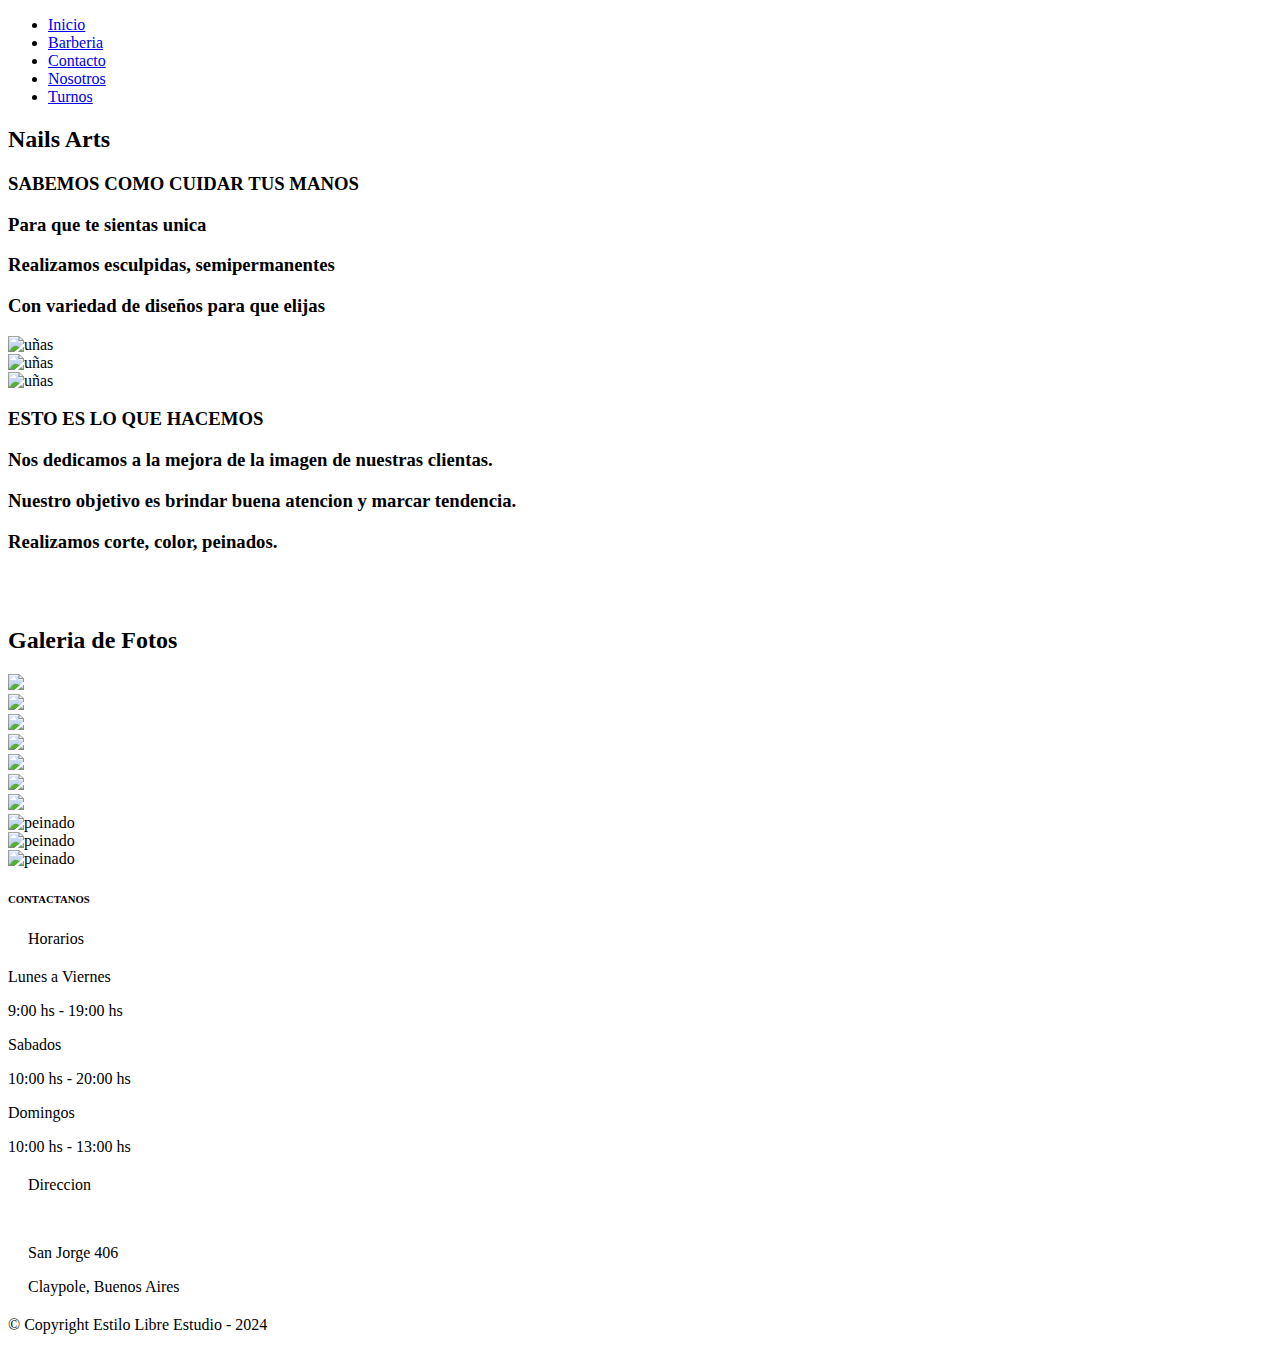
==== Estilo_libre.html @ 77e2a26f "Add files via upload" ====
<!DOCTYPE html>
<html lang="es">
<head>
    <meta charset="UTF-8">
    <meta name="viewport" content="width=device-width, initial-scale=1.0">
    <link rel="stylesheet" href="./css/style_menu.css">
   
    <link rel="estilo_libre icon" href="./img/favicon.ico" type="image/x-icon">
    <link rel="preconnect" href="https://fonts.googleapis.com">
    <link rel="preconnect" href="https://fonts.gstatic.com" crossorigin>
    <link href="https://fonts.googleapis.com/css2?family=Nunito&display=swap" rel="stylesheet">
    <script src="https://kit.fontawesome.com/f7fb471b65.js" crossorigin="anonymous"></script>
    <link rel="stylesheet" href="https://cdnjs.cloudflare.com/ajax/libs/animate.css/4.1.1/animate.min.css">
    <link rel="stylesheet" href="fontello.css">  
    <title>ESTILO LIBRE ESTUDIO</title>
    
</head>
<body>
    <header>
        <!--  -->
            <div class="barra">
                <div class="line">
                </div>
                <div class="line">
                </div>
                <div class="line">
                </div>
            </div>

        
        <nav class="nav-bar">
            <ul>
                <li>
                    <a href="#" class="active">Inicio</a>
                </li>
                <li>
                    <a href="#" class="active">Barberia</a>
                </li>
                <li>
                    <a href="#" class="active">Contacto</a>
                </li>
                <li>
                    <a href="#" class="active">Nosotros</a>
                </li>
                <li>
                    <a href="#" class="active">Turnos</a>
                </li>
            </ul>
        </nav>
    </header>
    <main>
        
        <!-- GALERIA DE FOTOS -->
        <section id="galeria" >
           
            <div class="contenedor">
                <h2 class="galeriah2">
                   Nails Arts
                </h2>
                
                
               <div class="galeria">
                    <h3 class="text">
                    SABEMOS COMO CUIDAR TUS MANOS
                    <p>Para que te sientas unica</p>
                    <p>Realizamos esculpidas, semipermanentes</p>
                    <p>Con variedad de diseños para que elijas</p>     
                     </h3>
                    <div class="fotos">   
                        <img src="./img/galeria/uña.png" class="imagen" alt="uñas">
                    </div>
                    <div class="fotos">
                        <img src="./img/galeria/uña1.png" class="imagen" alt="uñas">
                    </div>   
                    <div class="fotos">
                        <img src="./img/galeria/uña2.png" class="imagen" alt="uñas">
                    </div>     

                    <div class="galeria">     
                        <h3 class="texto3" >
                            ESTO ES LO QUE HACEMOS
                 
                            <p>Nos dedicamos a la mejora de la imagen de nuestras clientas.</p>
                             <p>Nuestro objetivo es brindar buena atencion y marcar tendencia.</p>
                            <p>Realizamos corte, color, peinados.</p>
                        </h3>
                        <br>
                        <br>
                       
                        <h2 class="galeriah2">
                            Galeria de Fotos
                        </h2>
                                                      
                        
                        <div class="fotos">
                            <img src="./img/galeria/foto1.png" class="imagen">
                        </div>   
                                           
                       <div class="fotos">
                            <img src="./img/galeria/foto2.png" class="imagen">
                        </div>     
                                          
                        <div class="fotos">
                     
                         <img src="./img/galeria/foto3.png" class="imagen">
                        </div>  
                        
                                           
                        <div class="fotos">
                       
                         <img src="./img/galeria//foto4.png" class="imagen">
                        </div>
                                           
                        <div class="fotos">
                        
                         <img src="./img/galeria/foto5.png" class="imagen">
                        </div>
                                   
                        <div class="fotos">
                      
                            <img src="./img/galeria/foto6.png"   class="imagen">
                         </div>
                    
                        <div class="fotos">
                            <img src="./img/galeria/foto7.png" class="imagen">
                        </div>
                        <div class="fotos">
                            <img src="./img/galeria/foto8.png"  alt="peinado" class="imagen">
                        </div>
                        <div class="fotos">
                            <img src="./img/galeria/foto9.png" alt="peinado" class="imagen">
                        </div>
                        <div class="fotos">
                            <img src="./img/galeria/foto10.png" alt="peinado" class="imagen">
                        </div>
                        
                    </div>
                    
                    
                </div>
            </div>
            
        </section>
        
    </main>  
   <a href="http://api.whatsapp.com/send?phone=+5491140363989" class="btn-wsp" target="_blank">
    <i class="grve-text-black fab fa-whatsapp"></i>
   </a>
   

    <footer class="footer">
		
        <div class="footer-icons">
            <h6 class="text-footer">
                CONTACTANOS
            </h6>
            <a href="https://www.facebook.com/profile.php?    id=100087392505693" target="_blank"  aria-label="facebook" style="background-color: blue; color: white;">
             <i class="grve-text-black fab fa-facebook-f"></i>
            
            </a>
            <a href="https://www.instagram.com/estilo.libre.estudio/" target="_blank" aria-label="instagram" style="background-color: red; color: white;">
            <i class="grve-text-black fab fa-instagram"></i>    
            
            </a>
            <a href="https://www.tiktok.com/@estilo.libre.estudio" target="_blank" aria-label="tiktok" style="background-color: black; color: white;">
            <i class="grve-text-black fab fa-tiktok"></i> 
                
            </a>
            <a href="http://api.whatsapp.com/send?phone=+5491140363989" target="_blank" aria-label="whatsapp" style="background-color: green; color: white;">

                <i class="grve-text-black fab fa-whatsapp"></i>
            </a>
            
        </div>
		
        <div style="margin: 20px;">
           <p>Horarios</p>
        </div>
            
            <div class="horario">
            
                <div>
                    <p>Lunes a Viernes</p>
                    <p>9:00 hs - 19:00 hs</p>
                </div>
                <div>              
                    <p>Sabados</p>
                    <p>10:00 hs - 20:00 hs</p>
                </div>
                <div>
                    <p>Domingos</p>
                    <p>10:00 hs - 13:00 hs</p>
                </div>
               
            
            </div>
                       
           
        <div>
            <div style="margin: 20px;">
                <p>Direccion</p>
                <br>
                <p>San Jorge 406</p>
                <p>Claypole, Buenos Aires</p>
            </div>
            <p class="copyright">&copy Copyright Estilo Libre Estudio - 2024</p>
        </div>
	</footer>
    <script src="./js/menu.js"></script>
</body>
</html>
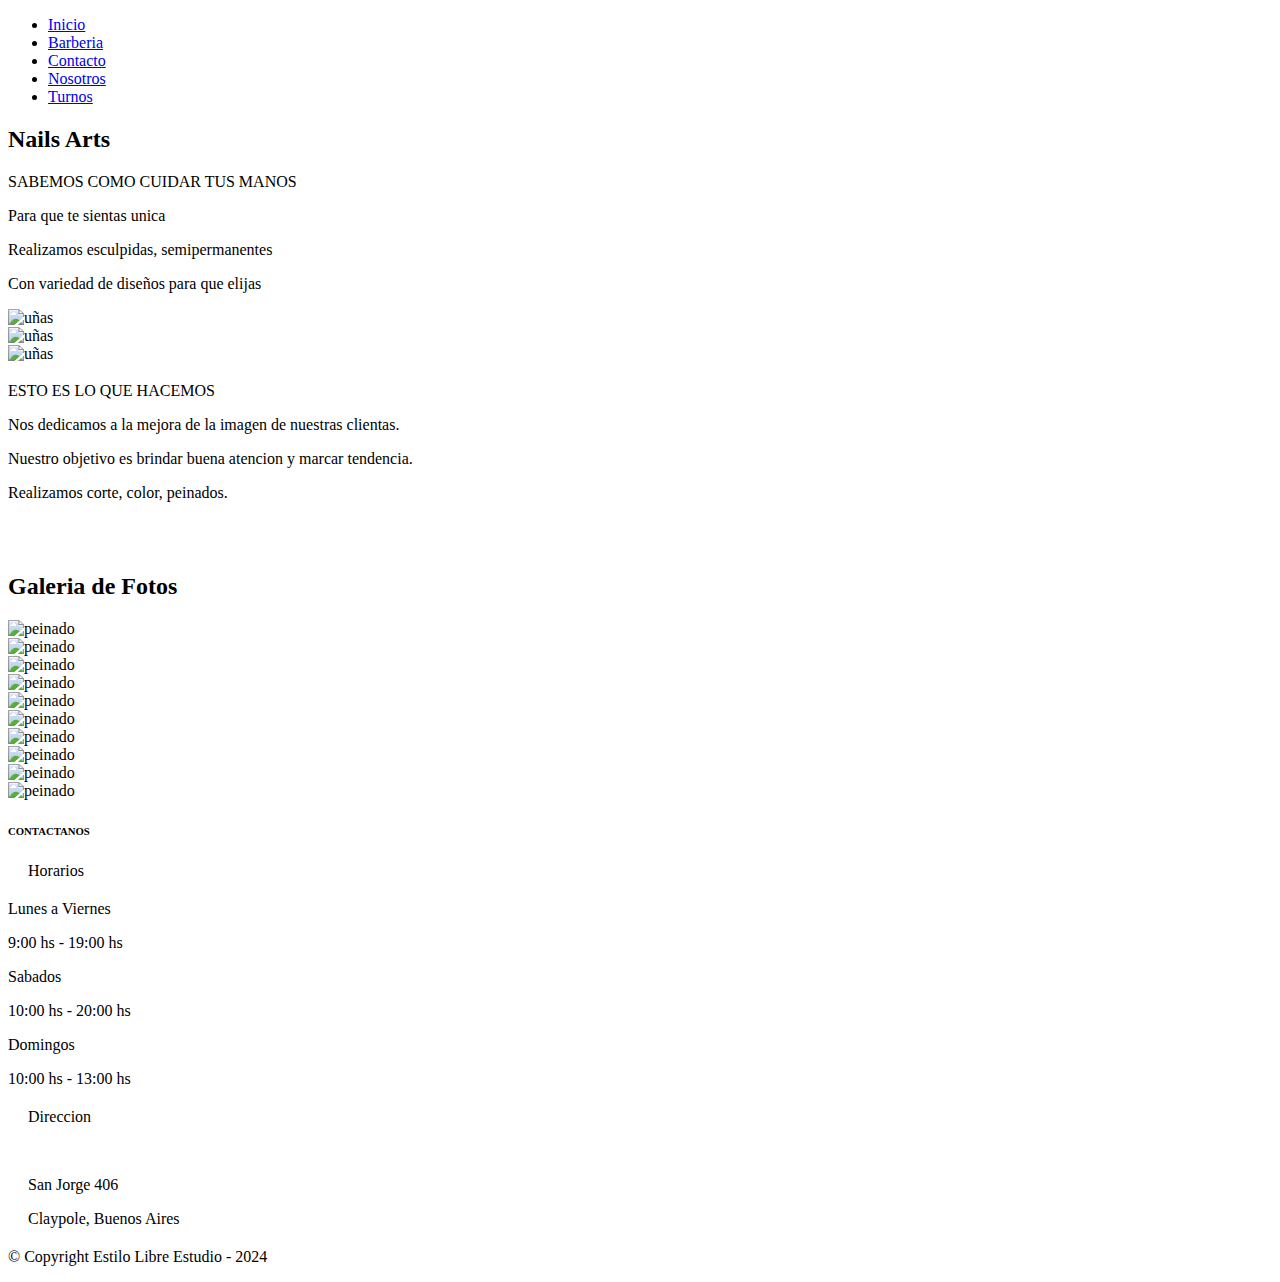
==== commit d6a98d84: "Update Estilo_libre.html" ====
--- a/Estilo_libre.html
+++ b/Estilo_libre.html
@@ -60,12 +60,12 @@
                 
                 
                <div class="galeria">
-                    <h3 class="text">
+                    <h3 class="text">  </h3>
                     SABEMOS COMO CUIDAR TUS MANOS
                     <p>Para que te sientas unica</p>
                     <p>Realizamos esculpidas, semipermanentes</p>
                     <p>Con variedad de diseños para que elijas</p>     
-                     </h3>
+                    
                     <div class="fotos">   
                         <img src="./img/galeria/uña.png" class="imagen" alt="uñas">
                     </div>
@@ -77,13 +77,13 @@
                     </div>     
 
                     <div class="galeria">     
-                        <h3 class="texto3" >
+                        <h3 class="texto3" > </h3>
                             ESTO ES LO QUE HACEMOS
                  
                             <p>Nos dedicamos a la mejora de la imagen de nuestras clientas.</p>
                              <p>Nuestro objetivo es brindar buena atencion y marcar tendencia.</p>
                             <p>Realizamos corte, color, peinados.</p>
-                        </h3>
+                        
                         <br>
                         <br>
                        
@@ -93,45 +93,45 @@
                                                       
                         
                         <div class="fotos">
-                            <img src="./img/galeria/foto1.png" class="imagen">
+                            <img src="./img/galeria/foto1.png" class="imagen" alt="peinado">
                         </div>   
                                            
                        <div class="fotos">
-                            <img src="./img/galeria/foto2.png" class="imagen">
+                            <img src="./img/galeria/foto2.png" class="imagen" alt="peinado">
                         </div>     
                                           
                         <div class="fotos">
                      
-                         <img src="./img/galeria/foto3.png" class="imagen">
+                         <img src="./img/galeria/foto3.png" class="imagen" alt="peinado">
                         </div>  
                         
                                            
                         <div class="fotos">
                        
-                         <img src="./img/galeria//foto4.png" class="imagen">
+                         <img src="./img/galeria//foto4.png" class="imagen" alt="peinado">
                         </div>
                                            
                         <div class="fotos">
                         
-                         <img src="./img/galeria/foto5.png" class="imagen">
+                         <img src="./img/galeria/foto5.png" class="imagen" alt="peinado">
                         </div>
                                    
                         <div class="fotos">
                       
-                            <img src="./img/galeria/foto6.png"   class="imagen">
+                            <img src="./img/galeria/foto6.png"   class="imagen" alt="peinado">
                          </div>
                     
                         <div class="fotos">
-                            <img src="./img/galeria/foto7.png" class="imagen">
-                        </div>
-                        <div class="fotos">
-                            <img src="./img/galeria/foto8.png"  alt="peinado" class="imagen">
-                        </div>
-                        <div class="fotos">
-                            <img src="./img/galeria/foto9.png" alt="peinado" class="imagen">
-                        </div>
-                        <div class="fotos">
-                            <img src="./img/galeria/foto10.png" alt="peinado" class="imagen">
+                            <img src="./img/galeria/foto7.png" class="imagen" alt="peinado">
+                        </div>
+                        <div class="fotos">
+                            <img src="./img/galeria/foto8.png"  alt="peinado" class="imagen" alt="peinado">
+                        </div>
+                        <div class="fotos">
+                            <img src="./img/galeria/foto9.png" alt="peinado" class="imagen" alt="peinado">
+                        </div>
+                        <div class="fotos">
+                            <img src="./img/galeria/foto10.png" alt="peinado" class="imagen" alt="peinado">
                         </div>
                         
                     </div>
@@ -154,7 +154,7 @@
             <h6 class="text-footer">
                 CONTACTANOS
             </h6>
-            <a href="https://www.facebook.com/profile.php?    id=100087392505693" target="_blank"  aria-label="facebook" style="background-color: blue; color: white;">
+            <a href="https://www.facebook.com/people/EstiloLibreestudio/100087392505693/?%20%20%20%20id=100087392505693" target="_blank"  aria-label="facebook" style="background-color: blue; color: white;">
              <i class="grve-text-black fab fa-facebook-f"></i>
             
             </a>
@@ -203,9 +203,9 @@
                 <p>San Jorge 406</p>
                 <p>Claypole, Buenos Aires</p>
             </div>
-            <p class="copyright">&copy Copyright Estilo Libre Estudio - 2024</p>
+            <p class="copyright">&copy; Copyright Estilo Libre Estudio - 2024</p>
         </div>
 	</footer>
     <script src="./js/menu.js"></script>
 </body>
-</html>+</html>
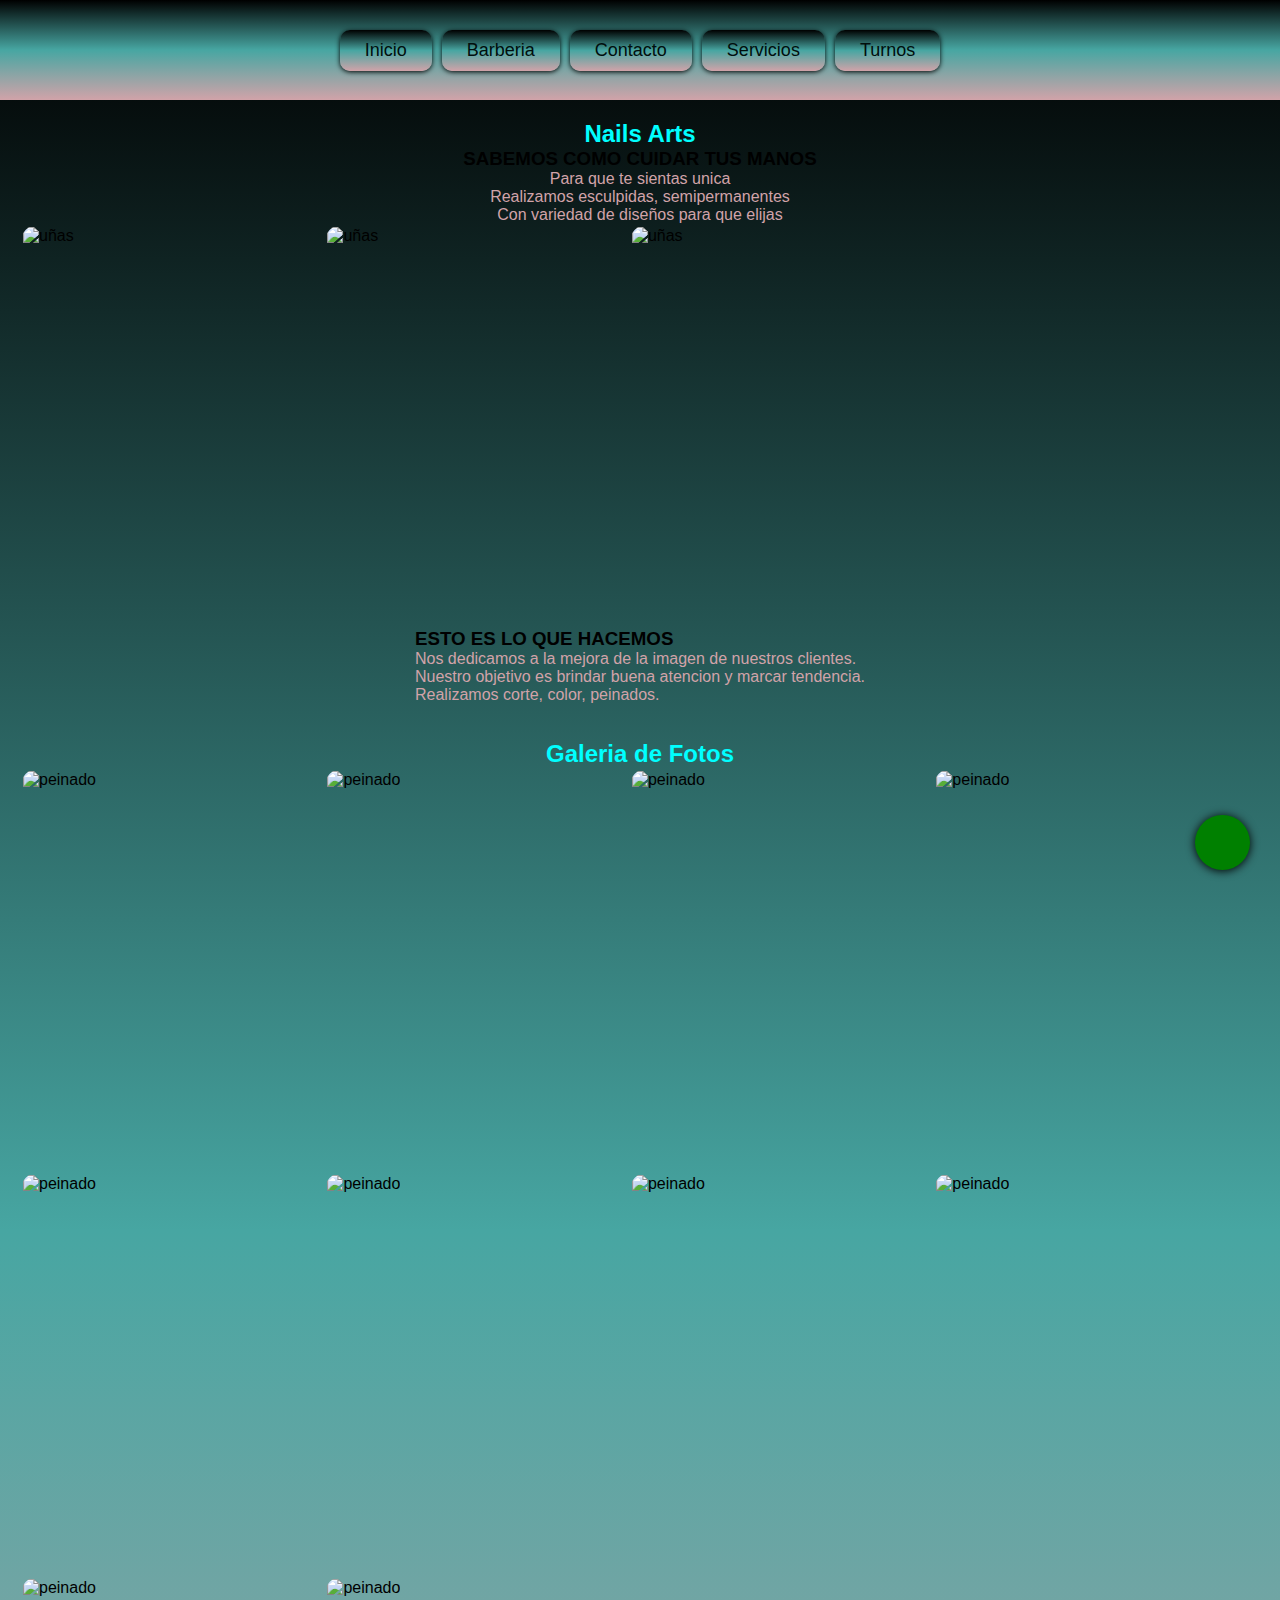
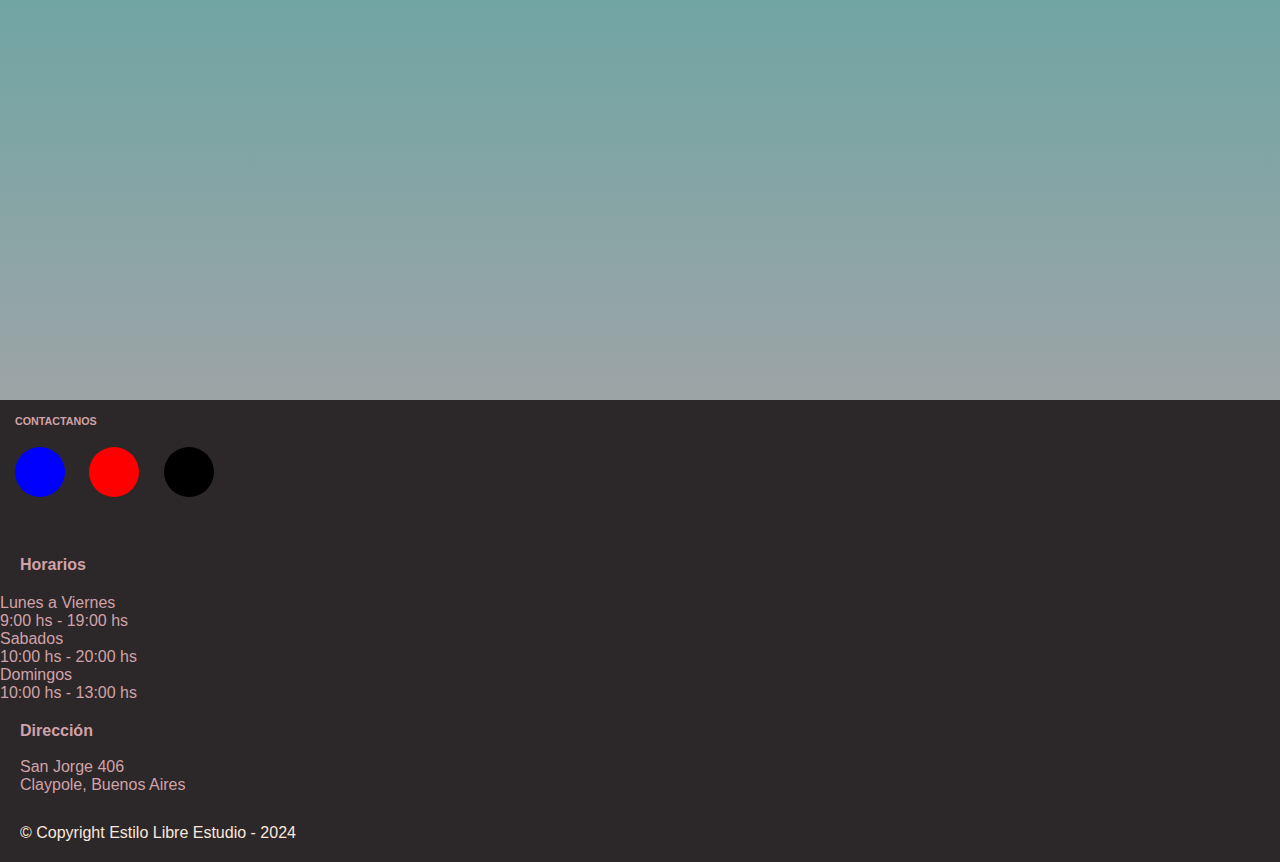
==== commit 9cd9e218: "Add files via upload" ====
--- a/Estilo_libre.html
+++ b/Estilo_libre.html
@@ -1,17 +1,16 @@
 <!DOCTYPE html>
-<html lang="es">
+<html lang="en">
 <head>
     <meta charset="UTF-8">
     <meta name="viewport" content="width=device-width, initial-scale=1.0">
-    <link rel="stylesheet" href="./css/style_menu.css">
-   
-    <link rel="estilo_libre icon" href="./img/favicon.ico" type="image/x-icon">
+    <link rel="stylesheet" href="./static/css/style_menu.css">
+    <link rel="estilo_libre icon" href="./static/img/nailss192x192.png" type="image/x-icon">
     <link rel="preconnect" href="https://fonts.googleapis.com">
     <link rel="preconnect" href="https://fonts.gstatic.com" crossorigin>
     <link href="https://fonts.googleapis.com/css2?family=Nunito&display=swap" rel="stylesheet">
     <script src="https://kit.fontawesome.com/f7fb471b65.js" crossorigin="anonymous"></script>
     <link rel="stylesheet" href="https://cdnjs.cloudflare.com/ajax/libs/animate.css/4.1.1/animate.min.css">
-    <link rel="stylesheet" href="fontello.css">  
+    <!--<link rel="stylesheet" href="fontello.css">-->
     <title>ESTILO LIBRE ESTUDIO</title>
     
 </head>
@@ -31,107 +30,97 @@
         <nav class="nav-bar">
             <ul>
                 <li>
-                    <a href="#" class="active">Inicio</a>
+                    <a href="./home.html" class="active">Inicio</a>
                 </li>
+
                 <li>
-                    <a href="#" class="active">Barberia</a>
+                    <a href="./barber-index.html" class="active">Barberia</a>
                 </li>
+                
                 <li>
-                    <a href="#" class="active">Contacto</a>
+                    <a href="./Contacto.html" class="active">Contacto</a>
                 </li>
+                
                 <li>
-                    <a href="#" class="active">Nosotros</a>
+                    <a href="./seccionServicios.html" class="active">Servicios</a>
                 </li>
+                
                 <li>
-                    <a href="#" class="active">Turnos</a>
+                    <a href="http://api.whatsapp.com/send?phone=+5491140363989" class="active" target="_blank" rel="noopener noreferrer">Turnos</a>
                 </li>
             </ul>
         </nav>
     </header>
     <main>
-        
         <!-- GALERIA DE FOTOS -->
         <section id="galeria" >
-           
             <div class="contenedor">
-                <h2 class="galeriah2">
-                   Nails Arts
-                </h2>
-                
-                
-               <div class="galeria">
-                    <h3 class="text">  </h3>
-                    SABEMOS COMO CUIDAR TUS MANOS
+                <h2 class="galeriah2">Nails Arts</h2>
+                    <div class="galeria">
+                    <h3>SABEMOS COMO CUIDAR TUS MANOS</h3>
+                    
                     <p>Para que te sientas unica</p>
                     <p>Realizamos esculpidas, semipermanentes</p>
                     <p>Con variedad de diseños para que elijas</p>     
+
+                    <div class="fotos">   
+                        <img src="./static/img/galeria/uña.png" class="imagen" alt="uñas">
+                    </div>
                     
-                    <div class="fotos">   
-                        <img src="./img/galeria/uña.png" class="imagen" alt="uñas">
-                    </div>
                     <div class="fotos">
-                        <img src="./img/galeria/uña1.png" class="imagen" alt="uñas">
+                        <img src="./static/img/galeria/uña1.png" class="imagen" alt="uñas">
                     </div>   
+                    
                     <div class="fotos">
-                        <img src="./img/galeria/uña2.png" class="imagen" alt="uñas">
+                        <img src="./static/img/galeria/uña2.png" class="imagen" alt="uñas">
                     </div>     
 
-                    <div class="galeria">     
-                        <h3 class="texto3" > </h3>
-                            ESTO ES LO QUE HACEMOS
-                 
-                            <p>Nos dedicamos a la mejora de la imagen de nuestras clientas.</p>
-                             <p>Nuestro objetivo es brindar buena atencion y marcar tendencia.</p>
+                    <div class="galeria">   
+                        <div class="texto-galeria">  
+                            
+                            <h3>ESTO ES LO QUE HACEMOS</h3>
+                            
+                            <p>Nos dedicamos a la mejora de la imagen de nuestros clientes.</p>
+                            <p>Nuestro objetivo es brindar buena atencion y marcar tendencia.</p>
                             <p>Realizamos corte, color, peinados.</p>
-                        
+                        </div>
                         <br>
                         <br>
-                       
+
                         <h2 class="galeriah2">
                             Galeria de Fotos
                         </h2>
-                                                      
                         
                         <div class="fotos">
-                            <img src="./img/galeria/foto1.png" class="imagen" alt="peinado">
+                            <img src="./static/img/galeria/foto1.png" class="imagen" alt="peinado">
                         </div>   
-                                           
-                       <div class="fotos">
-                            <img src="./img/galeria/foto2.png" class="imagen" alt="peinado">
+                        <div class="fotos">
+                            <img src="./static/img/galeria/foto2.png" class="imagen" alt="peinado">
                         </div>     
-                                          
+
                         <div class="fotos">
-                     
-                         <img src="./img/galeria/foto3.png" class="imagen" alt="peinado">
+                        <img src="./static/img/galeria/foto3.png" class="imagen" alt="peinado">
                         </div>  
-                        
-                                           
                         <div class="fotos">
-                       
-                         <img src="./img/galeria//foto4.png" class="imagen" alt="peinado">
-                        </div>
-                                           
-                        <div class="fotos">
-                        
-                         <img src="./img/galeria/foto5.png" class="imagen" alt="peinado">
-                        </div>
-                                   
-                        <div class="fotos">
-                      
-                            <img src="./img/galeria/foto6.png"   class="imagen" alt="peinado">
-                         </div>
-                    
-                        <div class="fotos">
-                            <img src="./img/galeria/foto7.png" class="imagen" alt="peinado">
+                        <img src="./static/img/galeria/foto4.png" class="imagen" alt="peinado">
                         </div>
                         <div class="fotos">
-                            <img src="./img/galeria/foto8.png"  alt="peinado" class="imagen" alt="peinado">
+                        <img src="./static/img/galeria/foto5.png" class="imagen" alt="peinado">
                         </div>
                         <div class="fotos">
-                            <img src="./img/galeria/foto9.png" alt="peinado" class="imagen" alt="peinado">
+                            <img src="./static/img/galeria/foto6.png"   class="imagen" alt="peinado">
                         </div>
                         <div class="fotos">
-                            <img src="./img/galeria/foto10.png" alt="peinado" class="imagen" alt="peinado">
+                            <img src="./static/img/galeria/foto7.png" class="imagen" alt="peinado">
+                        </div>
+                        <div class="fotos">
+                            <img src="./static/img/galeria/foto8.png"  alt="peinado" class="imagen">
+                        </div>
+                        <div class="fotos">
+                            <img src="./static/img/galeria/foto9.png" alt="peinado" class="imagen">
+                        </div>
+                        <div class="fotos">
+                            <img src="./static/img/galeria/foto10.png" alt="peinado" class="imagen">
                         </div>
                         
                     </div>
@@ -143,10 +132,11 @@
         </section>
         
     </main>  
-   <a href="http://api.whatsapp.com/send?phone=+5491140363989" class="btn-wsp" target="_blank">
+    <!-- BOTON FLOTANTE WHATSAPP -->
+    <a href="http://api.whatsapp.com/send?phone=+5491140363989" class="btn-wsp" target="_blank">
     <i class="grve-text-black fab fa-whatsapp"></i>
-   </a>
-   
+    </a>
+<!--  -->
 
     <footer class="footer">
 		
@@ -154,8 +144,10 @@
             <h6 class="text-footer">
                 CONTACTANOS
             </h6>
-            <a href="https://www.facebook.com/people/EstiloLibreestudio/100087392505693/?%20%20%20%20id=100087392505693" target="_blank"  aria-label="facebook" style="background-color: blue; color: white;">
-             <i class="grve-text-black fab fa-facebook-f"></i>
+            <a href="https://www.facebook.com/people/EstiloLibreestudio/100087392505693/?%20%20%20%20id=100087392505693" target="_blank"  aria-label="facebook"
+            style="background-color: blue; 
+            color: white;">
+            <i class="grve-text-black fab fa-facebook-f"></i>
             
             </a>
             <a href="https://www.instagram.com/estilo.libre.estudio/" target="_blank" aria-label="instagram" style="background-color: red; color: white;">
@@ -166,39 +158,35 @@
             <i class="grve-text-black fab fa-tiktok"></i> 
                 
             </a>
-            <a href="http://api.whatsapp.com/send?phone=+5491140363989" target="_blank" aria-label="whatsapp" style="background-color: green; color: white;">
+            <!-- <a href="http://api.whatsapp.com/send?phone=+5491140363989" target="_blank" aria-label="whatsapp" style="background-color: green; color: white;">
 
                 <i class="grve-text-black fab fa-whatsapp"></i>
-            </a>
+            </a> -->
             
         </div>
 		
         <div style="margin: 20px;">
-           <p>Horarios</p>
+        <p class="fot"><strong>Horarios</strong> </p>
         </div>
             
-            <div class="horario">
+            <div >
             
-                <div>
+                <div class="fot">
                     <p>Lunes a Viernes</p>
                     <p>9:00 hs - 19:00 hs</p>
                 </div>
-                <div>              
+                <div class="fot">              
                     <p>Sabados</p>
                     <p>10:00 hs - 20:00 hs</p>
                 </div>
-                <div>
+                <div class="fot">
                     <p>Domingos</p>
                     <p>10:00 hs - 13:00 hs</p>
-                </div>
-               
-            
+                </div>                          
             </div>
-                       
-           
-        <div>
+            <div class ="direccion">
             <div style="margin: 20px;">
-                <p>Direccion</p>
+                <p><strong>Dirección</strong></p>
                 <br>
                 <p>San Jorge 406</p>
                 <p>Claypole, Buenos Aires</p>
@@ -206,6 +194,6 @@
             <p class="copyright">&copy; Copyright Estilo Libre Estudio - 2024</p>
         </div>
 	</footer>
-    <script src="./js/menu.js"></script>
+    <script src="./static/js/menu.js"></script>
 </body>
-</html>
+</html>--- a/static/css/style_menu.css
+++ b/static/css/style_menu.css
@@ -0,0 +1,310 @@
+*{
+    margin: 0;
+    padding: 0;
+    list-style: none;
+    text-decoration: none;
+    font-family: Arial, Helvetica, sans-serif;
+    box-sizing: border-box;
+}
+body{
+    background-image: linear-gradient(rgb(0, 0, 0), rgb(71,166,162),rgb(209,163,169));
+    background-repeat: no-repeat;
+}
+header{
+    width: 100%;
+    height: 80px;
+    background-image: linear-gradient(rgb(0, 0, 0), rgb(71,166,162),rgb(209,163,169));
+    display: flex;
+    align-items: center;
+    justify-content: center;
+    padding: 50px 100px;    
+}
+.logo{
+    font-size: 10px;
+    font-weight: bold;
+    color: black;
+    font-family:'Lucida Sans', 'Lucida Sans Regular', 'Lucida Grande', 'Lucida Sans Unicode', Geneva, Verdana, sans-serif;
+}
+
+.barra{
+    display: none; 
+    
+}
+
+.nav-bar ul{
+    display:flex ;  
+   
+}
+.nav-bar ul li a{
+    display: block;
+    /* background-color: black; */
+    background-image: linear-gradient(rgb(0, 0, 0), rgb(71,166,162),rgb(209,163,169));
+    color: rgb(1, 14, 13);
+    font-size: 18px;
+    padding: 10px 25px;
+    border-radius: 10px;
+    transition: 0.2s;
+    margin: 0 5px;   
+    justify-items: center;
+    align-items: center;
+    box-shadow: 0px 1px 5px rgba(0,0,0,3);
+}
+
+.nav-bar ul li a.active:hover{
+    color: rgb(248, 244, 244);
+    /* background-color: rgb(240, 234, 236); */
+    
+} 
+.btn-wsp{
+    position: fixed;
+    width: 55px;
+    height: 55px;
+    line-height: 55px;
+    bottom: 30px;
+    right: 30px;
+    background: green;
+    color: #fff;
+    border-radius: 50px;
+    text-align: center;
+    font-size: 30px;
+    box-shadow: 0px 1px 10px rgba(0,0,0,3);
+    z-index: 100;
+
+}
+.btn-wsp:hover{
+    background: #fff;
+    color: green;
+}
+/*Galeria*/
+
+p{
+    color: rgb(209,163,169);
+}
+.texto3{
+    float: right;
+    font-size: large;
+    font-family: 'Courier New', Courier, monospace;
+}
+.text{
+    font-size: large;
+    font-family: 'Courier New', Courier, monospace;
+    float: inline-end;
+    margin-right: 175px;
+}
+#galeria{
+    
+    grid-template-rows: repeat(2,1fr);
+    justify-items: center;
+    row-gap: 50px;
+    padding: 20px;
+    align-items: center;
+}
+.galeria{
+    align-items: center;
+    justify-items: center;
+    
+}
+.main{
+   justify-items: end;
+}
+.fotos{
+    border-radius: 20px;
+    overflow: hidden;
+    position:relative;
+    display: inline-block;
+    width: 300px;
+    height: 400px;
+    cursor: pointer;
+    transform-origin: center left;
+    padding: 3px;
+    align-items: center;
+    
+}
+.imagen{
+    width: 200px;
+    height: 300px;
+    object-fit: cover;
+    /* cursor: zoom-in; */
+}
+.imagen.active{
+    position: fixed;
+    width: 100vw;
+    height: 100vw;
+    display: flex;
+    align-items: center;
+    justify-content: center;
+    top: 0;
+    left: 0;
+    /* cursor: zoom-in; */
+}
+.imagen:hover{
+    transform: scale(1.2);
+}
+.contenedor .galeriah2{
+    color: aqua;
+    text-align: center;
+}
+
+
+/* FOOTER */
+
+.footer{
+    background-color: rgb(44, 39, 40);;
+    display: grid;
+}
+.text-footer{
+    color: rgb(209,163,169);
+    padding: 10px;
+}
+.footer .copyright{
+    padding: 10px;
+    margin: 10px;
+    color: #fbe8dc;
+}
+.footer .footer-icons{ 
+    padding: 5px;
+    width:100%; 
+    float:left; 
+    margin-bottom:20px; 
+}
+.footer .footer-icons a { 
+    display: inline-block; 
+    width: 50px; 
+    height: 50px; 
+    line-height: 50px;
+     cursor: pointer; 
+     background-color: #fbe8dc; 
+     border-radius: 50px; 
+     font-family:'DM Sans', sans-serif; 
+     font-size: 30px; 
+     color: #f29456; 
+     text-align: center; 
+     text-decoration:none; 
+     margin-bottom: 5px; 
+     transition:0.2s; 
+     margin: 10px;
+}
+.footer .footer-icons a:hover { 
+    background-color: #f0eaea; 
+    color: #0f0601; 
+}
+
+.horario{
+    color: #fbe8dc; 
+    padding: 10px;
+    margin: 10px;
+    display: grid;
+    grid-template-columns: repeat(4, 0.2fr);
+        
+}
+
+/* Tanlet */
+@media screen and (min-width: 768px) and (max-width: 1023px) {
+    .barra{
+        display: block;
+        cursor: pointer;
+        
+    }
+    .barra .line{
+        width: 30px;
+        height: 3px;
+        background-color: rgb(23, 29, 34);
+        margin: 6px 0px;
+       
+    }
+    .nav-bar{
+        height: 0;
+        position: absolute;
+        top: 80px;
+        left: 0;
+        right: 0;
+        width: 100vw;
+        background-color:rgba(193, 193, 211, 0.333) ;
+        transition: 0.5s;
+        overflow: hidden;
+        z-index: 1000;
+    }
+    .nav-bar.active{
+        height: 450px; 
+    }
+    .nav-bar ul{
+        display: block;
+        width: fit-content;
+        margin: 80px auto 0 auto;
+        text-align: center;
+        transition: 0.5s;
+        opacity: 0;
+    }
+    .nav-bar.active ul{
+        opacity: 3;
+    }
+    .nav-bar ul li a{
+        margin-bottom: 20px;
+    }
+    .fotos{
+        padding: 0;
+        width: 200px;
+        height: 300px;
+    }
+}
+/* Movil */
+@media screen and (max-width: 767px){
+    header{
+        padding: 0px 30px ;
+        
+    }
+    .barra{
+        display: block;
+        cursor: pointer;
+        
+    }
+    .barra .line{
+        width: 30px;
+        height: 3px;
+        background-color: rgb(23, 29, 34);
+        margin: 6px 0px;
+       
+    }
+    .nav-bar{
+        height: 0;
+        position: absolute;
+        top: 80px;
+        left: 0;
+        right: 0;
+        width: 100vw;
+        background-color:rgba(193, 193, 211, 0.333) ;
+        transition: 0.5s;
+        overflow: hidden;
+        z-index: 1000;
+    }
+    .nav-bar.active{
+        height: 450px; 
+    }
+    .nav-bar ul{
+        display: block;
+        width: fit-content;
+        margin: 80px auto 0 auto;
+        text-align: center;
+        transition: 0.5s;
+        opacity: 0;
+    }
+    .nav-bar.active ul{
+        opacity: 3;
+    }
+    .nav-bar ul li a{
+        margin-bottom: 20px;
+    }
+    .fotos{
+        padding: 0px;
+        width: 200px;
+        height: 300px;
+    }
+    .horario{
+        color: #fbe8dc; 
+        padding: 5px;
+        margin: 10px;
+        display: grid;
+        grid-template-columns: repeat(1, 0.5fr);
+        
+    }
+}